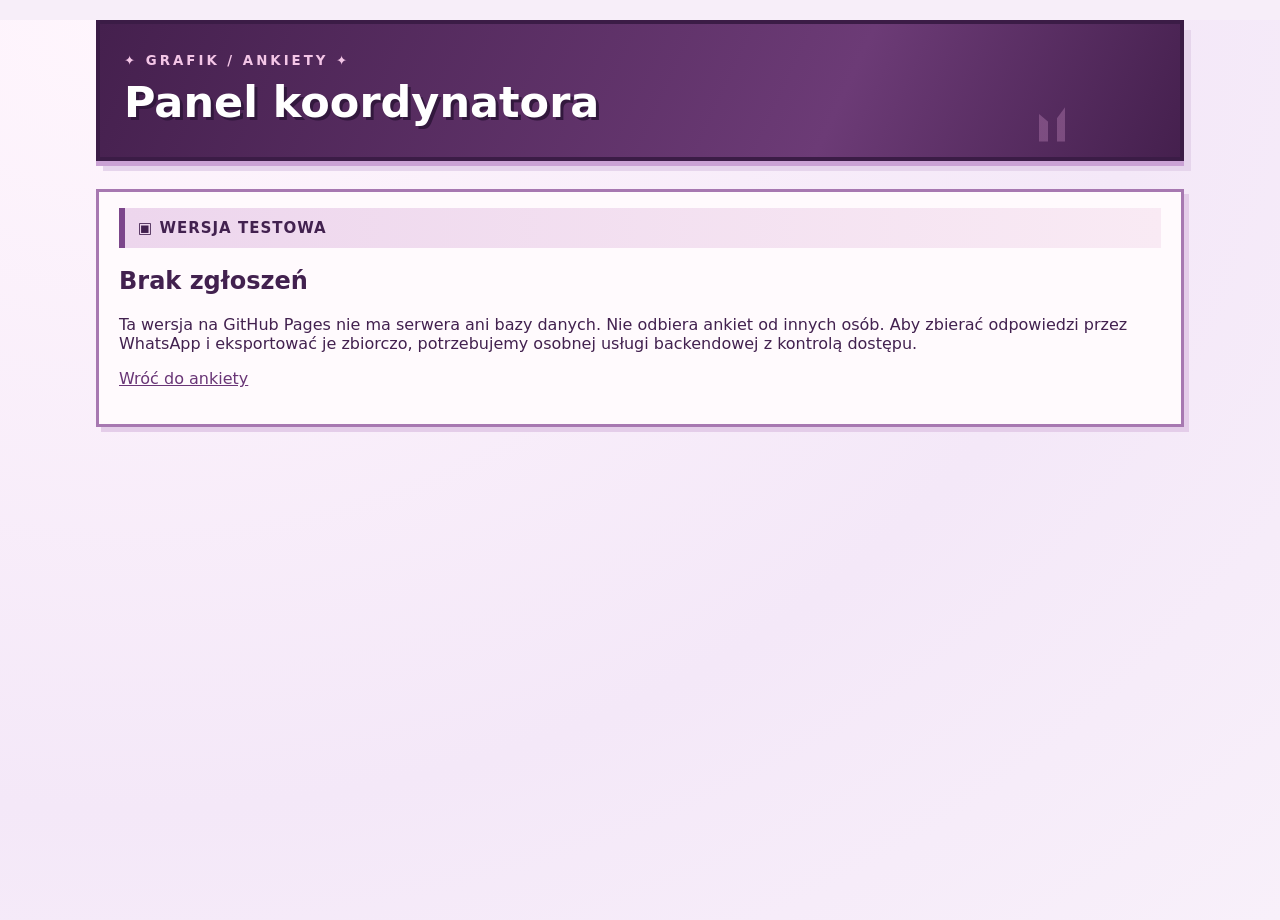
==== admin.html @ 95e775ce "0.1" ====
<!doctype html><html lang="pl"><head><meta charset="utf-8"><meta name="viewport" content="width=device-width,initial-scale=1"><title>GRAFIK · Panel</title><link rel="stylesheet" href="./style.css"></head><body><main class="wrap"><header class="hero"><small>✦ GRAFIK / ANKIETY ✦</small><h1>Panel koordynatora</h1></header><section class="panel"><div class="section-title">▣ WERSJA TESTOWA</div><h2>Brak zgłoszeń</h2><p>Ta wersja na GitHub Pages nie ma serwera ani bazy danych. Nie odbiera ankiet od innych osób. Aby zbierać odpowiedzi przez WhatsApp i eksportować je zbiorczo, potrzebujemy osobnej usługi backendowej z kontrolą dostępu.</p><p><a href="./index.html">Wróć do ankiety</a></p></section></main></body></html>
---- style.css ----
:root{font-family:system-ui,-apple-system,"Segoe UI",sans-serif;color:#38223f;background:#f7eef9;--ink:#42214f;--plum:#5e326b;--rose:#e5b7d9;--edge:#ad79b7;--shadow:#d8b6e1}
*{box-sizing:border-box}body{margin:0;min-height:100vh;background:radial-gradient(ellipse at 10% 0%,#fff6fd,#f4e8f8 62%,#f8f0fa);color:var(--ink)}
.wrap{max-width:1120px;margin:20px auto;padding:0 16px 50px}.hero{position:relative;overflow:hidden;background:linear-gradient(115deg,#45204e,#6c3b76 68%,#45204e);color:#fff;border:4px solid #3b1c46;box-shadow:0 5px 0 #caa2d4,7px 10px 0 #e6d5ec;padding:26px 24px 23px;margin-bottom:28px;text-align:left;image-rendering:pixelated}.hero:after{content:"";position:absolute;right:24px;bottom:15px;width:130px;height:55px;background:linear-gradient(90deg,transparent 0 10%,#b981b5 10% 17%,transparent 17% 24%,#b981b5 24% 30%,transparent 30% 100%);opacity:.4;clip-path:polygon(0 100%,10% 50%,20% 70%,34% 25%,44% 70%,60% 20%,70% 65%,85% 15%,100% 100%)}.hero small{font-weight:900;letter-spacing:3px;color:#f4c6e7}.hero h1{font-size:clamp(27px,4vw,43px);line-height:1.13;margin:9px 0 7px;text-shadow:3px 3px #32183d}.hero p{margin:0;color:#f4d9ed}.hero-scene{display:flex;justify-content:space-between;font-size:23px;letter-spacing:8px;color:#f4bbd9;margin-bottom:8px}.panel{background:#fffafd;border:3px solid #a778b1;box-shadow:5px 5px 0 #e4cde9;padding:20px;margin:20px 0}.section-title{background:linear-gradient(90deg,#edd6ed,#f9eaf4);border-left:6px solid #7c468b;padding:11px 13px;font-size:15px;font-weight:900;letter-spacing:1px;margin:-4px 0 17px}.fields{display:grid;grid-template-columns:1fr 1fr;gap:14px}label{display:block;font-weight:750;font-size:13px}input,select,textarea{display:block;width:100%;font:inherit;padding:12px;margin-top:7px;border:2px solid #cba8d1;border-radius:3px;background:#fff;color:#3c2343;min-width:0}input:focus-visible,select:focus-visible,textarea:focus-visible,button:focus-visible{outline:3px solid #a45fc0;outline-offset:3px}button{font:inherit;cursor:pointer;border-radius:3px;border:2px solid #61376f;background:#efd8f2;color:#4b2858;padding:10px 13px;font-weight:800;box-shadow:2px 3px 0 #d1afd8;transition:filter .12s,transform .12s}button:hover{filter:brightness(.97)}button:active{transform:translate(1px,2px);box-shadow:1px 1px 0 #d1afd8}button:disabled{opacity:.55;cursor:not-allowed}.hint{font-size:13px;color:#786680;line-height:1.5}.notice{background:#f6e9f7;border:2px solid #e2c8e8;padding:13px;margin:14px 0;border-radius:2px}.notice p{margin:5px 0}.hidden{display:none!important}.tools{display:flex;flex-wrap:wrap;gap:9px;align-items:end;margin:12px 0}.tools label{flex:1;min-width:135px}.tools button{min-height:42px}.monthhead{display:flex;align-items:center;justify-content:center;gap:18px;margin:15px 0}.monthhead h2{background:#5f346d;color:#fff;min-width:min(290px,60%);text-align:center;padding:9px 14px;font-size:clamp(17px,3vw,24px);margin:0;text-transform:capitalize;border:3px solid #462352}.monthhead button{background:#d6a6dc;min-width:44px}.statuses{display:flex;flex-wrap:wrap;gap:8px;margin:15px 0}.statuses button{font-size:12px;padding:10px 12px;border-width:2px;box-shadow:2px 2px 0 #e3c9e7}.statuses button[data-status=available]{background:#d8f2df}.statuses button[data-status=limited]{background:#fff0c8}.statuses button[data-status=preferred]{background:#ead5ff}.statuses button[data-status=leave]{background:#d9eafa}.statuses button[data-status=unavailable]{background:#fbdce5}.statuses button[data-status=select]{background:#f5e9f8}.statuses button.active{outline:3px solid #61336c;outline-offset:1px;border-color:#54275e;font-weight:900}.calendar-frame{padding:10px;border:3px solid #8c5d98;background:#f8edf9;box-shadow:inset 0 0 0 3px #e6d1ea;overflow:hidden}.calendar{display:grid;grid-template-columns:repeat(7,minmax(0,1fr));gap:4px}.dayname{text-align:center;background:#65386e;color:#fff;font-weight:900;font-size:12px;padding:10px 2px}.day{display:flex;flex-direction:column;align-items:center;justify-content:center;gap:3px;min-height:70px;padding:5px 2px;border:2px solid #e0cfe4;background:#fffafd;color:#4d3654;box-shadow:none;min-width:0}.day small{font-size:10px;font-weight:750;overflow-wrap:anywhere}.day.available{background:#d9f2df;border-color:#9fcdae}.day.limited{background:#ffedbf;border-color:#e8c77c}.day.preferred{background:#e9d6fc;border-color:#c69bdd}.day.leave{background:#dceafd;border-color:#a5c7eb}.day.unavailable{background:#f9dbe2;border-color:#e6a7b6}.day.chosen,.day.marked{outline:3px solid #5a2b6b;outline-offset:-4px}.blank{min-height:40px}.selection{border-top:3px dashed #dfc4e4;margin-top:18px;padding-top:16px}.secondary{background:#f0ddf3}.footer{text-align:center;padding:20px}.primary{background:#63336f;color:white;padding:15px 24px;font-size:16px;box-shadow:4px 4px 0 #c6a5ce}#message{font-weight:800}a{color:#693576}table{width:100%;border-collapse:collapse;font-size:14px}td,th{text-align:left;border-bottom:1px solid #e8d7eb;padding:12px 8px}th{background:#f0ddf3}.admin-tools{display:flex;gap:10px;flex-wrap:wrap;align-items:end}.admin-tools label{flex:1;min-width:220px}.admin-tools input{max-width:380px}.scroll{overflow:auto}
@media(min-width:780px){.wrap:has(#employee){max-width:1000px}.wrap:has(#employee)>.panel:nth-of-type(2){padding:22px 25px}}
@media(max-width:600px){.wrap{margin:0;padding:0 9px 24px}.hero{margin:0 -9px 17px;padding:18px 15px;border-left:0;border-right:0}.hero h1{font-size:28px}.panel{padding:12px;margin:15px 0;box-shadow:3px 3px 0 #e4cde9}.section-title{font-size:13px}.fields{grid-template-columns:1fr}.statuses{gap:5px}.statuses button{font-size:11px;padding:8px 7px;flex:1 1 30%}.calendar-frame{padding:4px;border-width:2px}.calendar{gap:2px}.dayname{font-size:10px;padding:8px 0}.day{min-height:53px;padding:3px 0;font-size:12px;border-width:1px}.day small{font-size:8px;line-height:1.1}.monthhead{gap:8px}.monthhead h2{min-width:0;flex:1;font-size:17px}.tools button{flex:1 1 45%;font-size:12px}.footer .primary{width:100%}.blank{min-height:35px}}

/* Święta ustawowo wolne od pracy: czerwone, nieaktywne */
.day.holiday,.day.holiday:disabled{background:#f7b9c3!important;border-color:#bc3f58!important;color:#812139!important;opacity:1;cursor:not-allowed;box-shadow:inset 0 0 0 1px #fce5e9}.day.holiday small{color:#8e263d;font-size:9px;font-weight:900;letter-spacing:.3px}.day.holiday:hover{filter:none}.day.holiday:focus-visible{outline:2px solid #a72946}

.statuses button[data-status=dayoff]{background:#ffd8cc}.day.dayoff{background:#ffd8cc;border-color:#d98975}.day.dayoff small{color:#7d352b;font-weight:900}
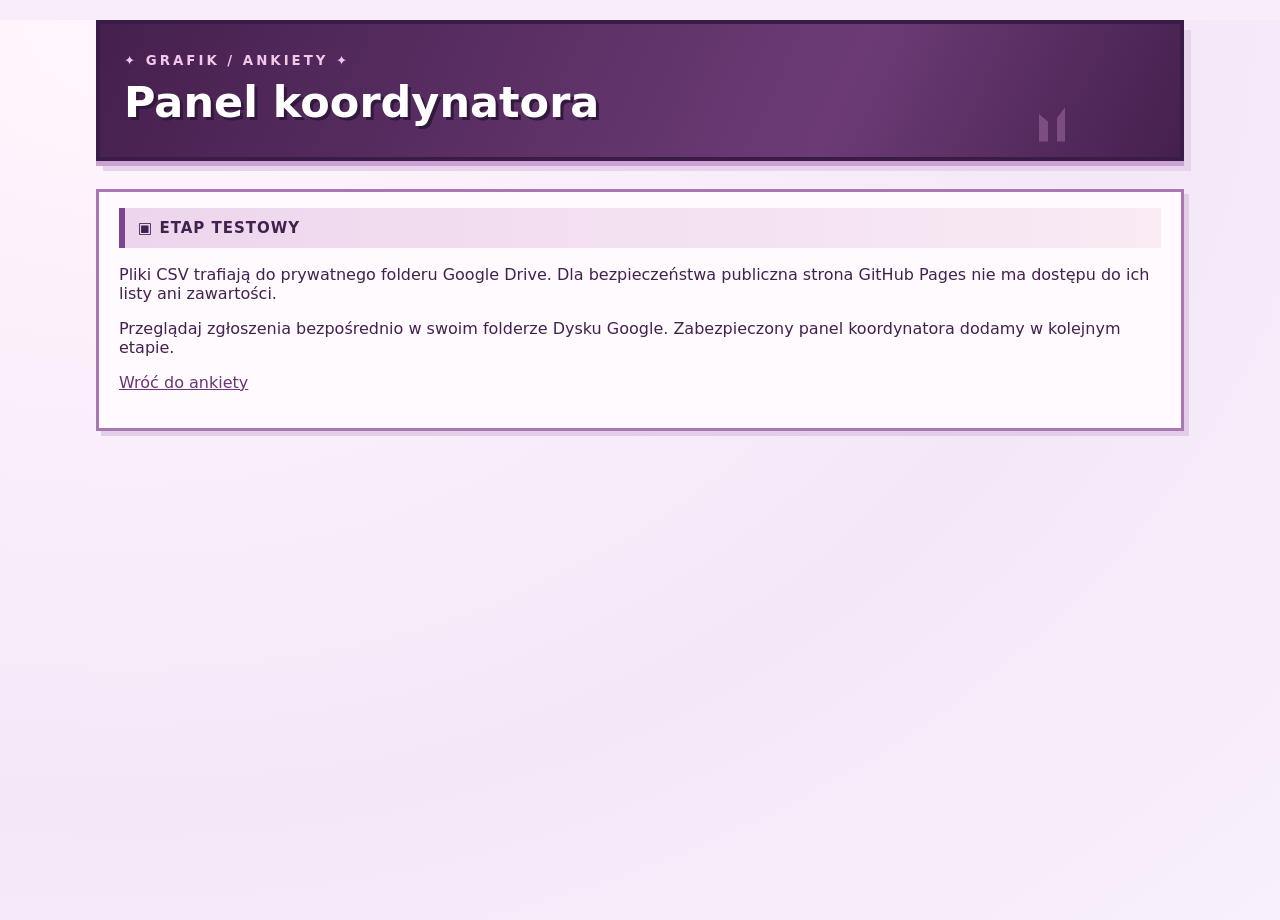
==== commit 12fec311: "0.3" ====
--- a/admin.html
+++ b/admin.html
@@ -1 +1 @@
-<!doctype html><html lang="pl"><head><meta charset="utf-8"><meta name="viewport" content="width=device-width,initial-scale=1"><title>GRAFIK · Panel</title><link rel="stylesheet" href="./style.css"></head><body><main class="wrap"><header class="hero"><small>✦ GRAFIK / ANKIETY ✦</small><h1>Panel koordynatora</h1></header><section class="panel"><div class="section-title">▣ WERSJA TESTOWA</div><h2>Brak zgłoszeń</h2><p>Ta wersja na GitHub Pages nie ma serwera ani bazy danych. Nie odbiera ankiet od innych osób. Aby zbierać odpowiedzi przez WhatsApp i eksportować je zbiorczo, potrzebujemy osobnej usługi backendowej z kontrolą dostępu.</p><p><a href="./index.html">Wróć do ankiety</a></p></section></main></body></html>+<!doctype html><html lang="pl"><head><meta charset="utf-8"><meta name="viewport" content="width=device-width,initial-scale=1"><title>GRAFIK · Panel testowy</title><link rel="stylesheet" href="./style.css"></head><body><main class="wrap"><header class="hero"><small>✦ GRAFIK / ANKIETY ✦</small><h1>Panel koordynatora</h1></header><section class="panel"><div class="section-title">▣ ETAP TESTOWY</div><p>Pliki CSV trafiają do prywatnego folderu Google Drive. Dla bezpieczeństwa publiczna strona GitHub Pages nie ma dostępu do ich listy ani zawartości.</p><p>Przeglądaj zgłoszenia bezpośrednio w swoim folderze Dysku Google. Zabezpieczony panel koordynatora dodamy w kolejnym etapie.</p><p><a href="./index.html">Wróć do ankiety</a></p></section></main></body></html>
